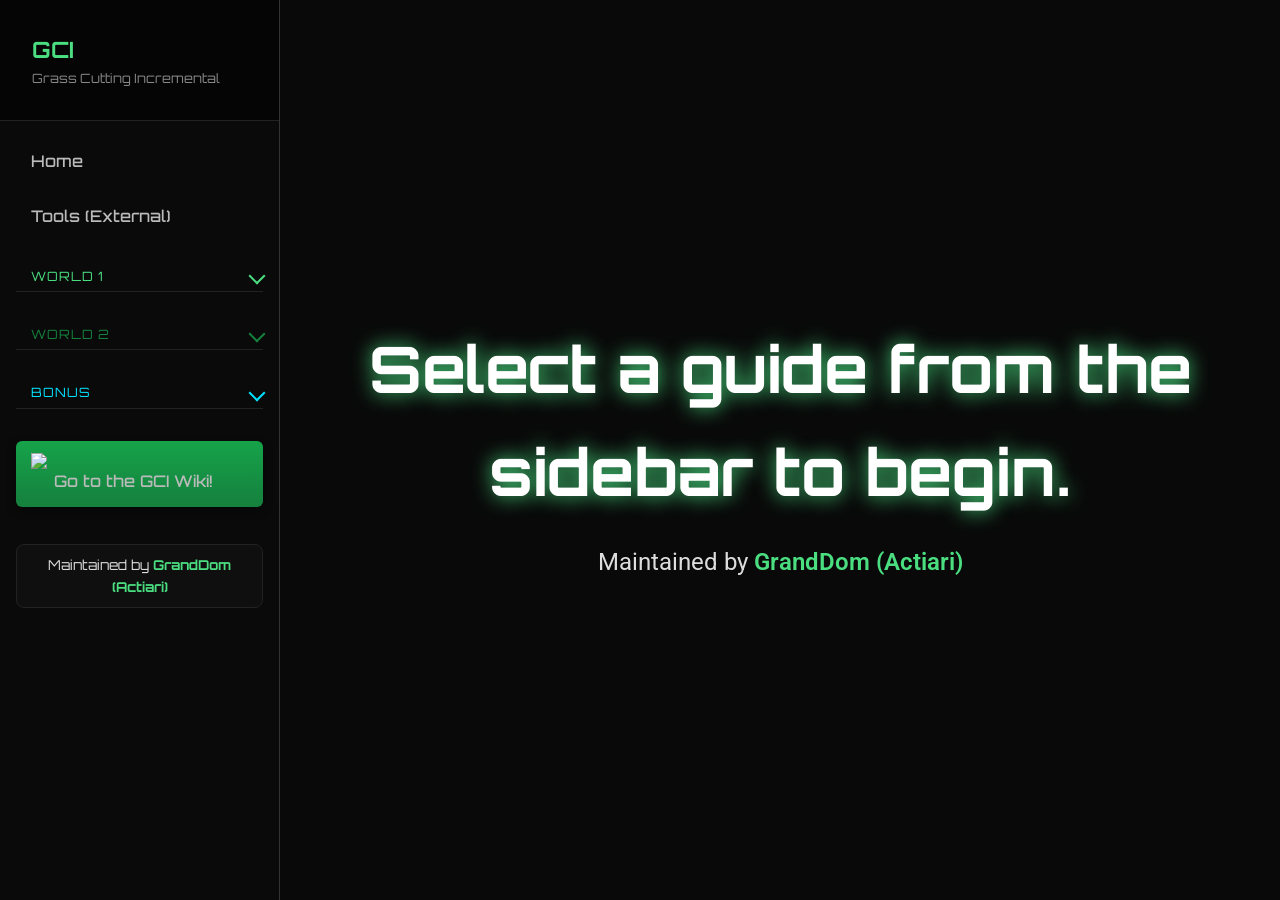
==== index.html @ 24ce48ff "a" ====
<!DOCTYPE html>
<html lang="en">
<head>
    <meta charset="UTF-8">
    <meta name="viewport" content="width=device-width, initial-scale=1.0">
    <title>GCI Guides & Resources</title>
    <link rel="stylesheet" href="assets/css/style.css">
    <link rel="icon" type="image/x-icon" href="assets/img/Main.ico">
    <link href="https://fonts.googleapis.com/css2?family=Orbitron:wght@400;700&family=Roboto:wght@300;400;700&display=swap" rel="stylesheet">
</head>
<body>

    <!-- Mobile Header -->
    <header class="mobile-header">
        <div class="logo" style="color:#4ade80; font-weight:bold;">GCI Guides</div>
        <button id="menu-toggle" style="background:none; border:none; color:#fff; font-size:1.5rem;">☰</button>
    </header>

<aside id="sidebar">
        <div class="sidebar-header">
            <h1>GCI</h1>
            <p>Grass Cutting Incremental</p>
        </div>
        <nav>
            <!-- General -->
            <a href="index.html">Home</a>
            <a href="https://roblox-grass-cutting-incremental.fandom.com/wiki/Helpful_Resources" target="_blank" rel="noopener noreferrer">Tools (External)</a>

            <!-- World 1 Section -->
            <div class="section-title">World 1</div>
            <a href="pages/origins.html">Early Game</a>
            <a href="pages/galactic.html">Galactic</a>
            <a href="pages/planetoid.html">Planetoid</a>
            <a href="pages/constellations.html">Constellations</a>
            <a href="pages/supernova.html">Supernova</a>
            <a href="pages/solarians.html">Solarians</a>
            <a href="pages/grasslands.html">Grasslands</a>
            <a href="pages/loops.html">Loops</a>
            <a href="pages/SML.html">SML &amp; SUML</a>
            <a href="pages/Omega.html">Omega</a>

            <!-- World 2 Section -->
            <div class="section-title">World 2</div>
            <a href="pages/jungle.html">Jungle</a>
            <a href="pages/true-awaken.html">True Awaken</a>
            <a href="pages/desert.html">Desert</a>
            <a href="pages/midnight.html">Midnight</a>
            <a href="pages/great-rift.html">Great Rift</a>
            <a href="pages/doom.html">Doom (DaS)</a>

            <!-- Bonus Section -->
            <div class="section-title">Bonus</div>
            <a href="pages/tower.html">The Tower</a>
            <a href="pages/cool.html">Cool World</a>
        </nav>
            <div class="sidebar-maintainer">Maintained by <strong>GrandDom (Actiari)</strong></div>
    </aside>

    <!-- Main Content -->
    <main>
        <!-- The class 'home-bg' triggers the image background in CSS -->
        <div class="home-bg">
            <div class="home-content">
                <h1><strong>Select a guide from the sidebar to begin.</strong></h1>
                <p class="maintained-note">Maintained by <strong>GrandDom (Actiari)</strong></p>
            </div>
        </div>
    </main>

    <script src="assets/js/script.js"></script>
</body>
</html>
---- assets/css/style.css ----
/* style.css */

@font-face {
    font-family: 'Yuruka';
    src: url('../fonts/FOT-Yuruka Std.otf') format('opentype');
    font-weight: normal;
    font-style: normal;
    font-display: swap;
}

/* General Reset */
* {
    box-sizing: border-box;
    margin: 0;
    padding: 0;
}

body {
    font-family: 'Yuruka', 'Roboto', sans-serif;
    background-color: #121212; /* Dark background for reading */
    color: #e0e0e0;
    line-height: 1.6;
    display: flex; /* Creates the Sidebar + Main layout */
    min-height: 100vh;
}

/* Sidebar Styling */
#sidebar {
    width: 280px;
    background-color: #0a0a0a;
    border-right: 1px solid #333;
    display: flex;
    flex-direction: column;
    position: fixed; /* Stays in place while scrolling */
    height: 100vh;
    overflow-y: auto; /* Scroll sidebar if list is too long */
    z-index: 1000;
}

.sidebar-header {
    padding: 2rem;
    background-color: #050505;
    border-bottom: 1px solid #222;
}

.sidebar-header h1 {
    font-family: 'Orbitron', sans-serif;
    font-size: 1.4rem;
    color: #4ade80; /* Grass Green */
}

.sidebar-header p {
    font-size: 0.8rem;
    color: #888;
}

/* Navigation Links */
#sidebar nav {
    padding: 1rem;
}

#sidebar a {
    display: block;
    padding: 12px 15px;
    margin-bottom: 5px;
    border-radius: 6px;
    text-decoration: none;
    color: #bbb;
    font-weight: 500;
    transition: all 0.2s;
}

/* External link buttons (Wiki) */
.external-buttons {
    padding: 0 1rem 1rem 1rem;
    display: flex;
    flex-direction: column;
    gap: 8px;
    margin-top: 0.5rem;
}
.external-buttons .btn {
    display: flex;
    align-items: center;
    gap: 10px;
    padding: 10px 12px;
    border-radius: 8px;
    color: #fff;
    text-decoration: none;
    font-weight: 600;
    box-shadow: 0 4px 10px rgba(0,0,0,0.4);
}
.external-buttons .btn .btn-icon {
    width: 18px;
    height: 18px;
    display: inline-block;
}
.external-buttons .btn.wiki { background: linear-gradient(180deg,#16a34a,#15803d); }
.external-buttons .btn.wiki img { width: 18px; height: 18px; }
.external-buttons .btn:hover { transform: translateY(-2px); }

@media (max-width: 768px) {
    .external-buttons { padding-left: 0.75rem; padding-right: 0.75rem; }
}


#sidebar a:hover {
    background-color: #1f2937;
    color: #4ade80;
    padding-left: 20px; /* Slide effect */
}

/* Active Link Styling */
#sidebar a.active {
    background-color: #1f2937;
    color: #4ade80;
    border-left: 4px solid #4ade80;
}

/* Main Content Area */
main {
    margin-left: 280px; /* Pushes content right of sidebar */
    width: 100%;
    min-height: 100vh;
    position: relative;
}

/* GUIDE PAGE STYLING */
.guide-container {
    max-width: 900px; /* Limits text width for readability */
    margin: 0 auto;
    padding: 4rem 2rem;
}

.guide-container h1 {
    font-family: 'Orbitron', sans-serif;
    font-size: 3rem;
    color: var(--theme-color);
    margin-bottom: 2rem;
    border-bottom: 2px solid #333;
    padding-bottom: 1rem;
}

/* Shared guide theme base (applies across pages using --theme-color variable) */
h2 {
    font-family: 'Orbitron', sans-serif;
    color: #fff;
    font-size: 2rem;
    margin-top: 3rem;
    margin-bottom: 1.5rem;
    padding-bottom: 10px;
    border-bottom: 2px solid #333;
    position: relative;
}

h2::after {
    content: '';
    position: absolute;
    bottom: -2px;
    left: 0;
    width: 100px;
    height: 2px;
    background-color: var(--theme-color);
    box-shadow: 0 0 10px var(--theme-color);
}

h2.major-checkpoint {
    font-size: 2.5rem;
    color: var(--theme-color);
    border-bottom: 4px solid var(--theme-color);
    text-shadow: 0 0 10px rgba(0,0,0,0.2);
}

h3 {
    font-family: 'Orbitron', sans-serif;
    color: var(--theme-color);
    font-size: 1.4rem;
    margin-top: 2rem;
    margin-bottom: 1rem;
    font-weight: 400; /* subheadings: not bold for readability */
}

.credits-box {
    background: rgba(255, 255, 255, 0.03);
    border: 1px solid #333;
    border-left: 4px solid var(--theme-color);
    border-radius: 6px;
    padding: 1.5rem;
    margin-bottom: 3rem;
    display: flex;
    flex-direction: column;
    gap: 10px;
}

.credits-header {
    font-family: 'Orbitron', sans-serif;
    font-size: 0.9rem;
    color: var(--theme-color);
    text-transform: uppercase;
    letter-spacing: 1px;
    margin-bottom: 0.5rem;
}

.note {
    background-color: #151515;
    border-left: 2px solid var(--theme-color);
    padding: 1rem 1.5rem;
    margin: 1.5rem 0;
    border-radius: 0 6px 6px 0;
    font-size: 0.95rem;
    color: #cccccc;
    transition: transform 0.2s;
}
.note:hover { background-color: #1a1a1a; }

table {
    width: 100%;
    border-collapse: collapse;
    margin: 2rem 0;
    background-color: #111;
    box-shadow: 0 4px 6px rgba(0,0,0,0.3);
    border-radius: 8px;
    overflow: hidden;
    font-size: 0.9rem;
}
th, td {
    padding: 12px;
    text-align: left;
    border-bottom: 1px solid #222;
}
th {
    background-color: #1f1f1f;
    color: var(--theme-color);
    font-family: 'Orbitron', sans-serif;
    text-transform: uppercase;
}

/* Warning Text styling */
.warning-text {
    color: #ff5555;
    font-weight: bold;
    text-transform: uppercase;
}

/* List Styling */
ul { margin-left: 20px; margin-bottom: 1.5rem; }
li { margin-bottom: 8px; color: #ddd; }

/* Sidebar Active Color Override */
#sidebar a.active {
    color: var(--theme-color) !important;
    border-left-color: var(--theme-color) !important;
}
#sidebar a:hover {
    color: var(--theme-color) !important;
}


/* HOME PAGE STYLING */
/* This makes the image cover the whole area to the right */
.home-bg {
    width: 100%;
    height: 100vh;
    /* CHANGE 'bg.jpg' TO YOUR IMAGE FILENAME */
    background: linear-gradient(rgba(0,0,0,0.5), rgba(0,0,0,0.5)), url('../img/bg.jpg'); 
    background-size: cover;
    background-position: center;
    display: flex;
    justify-content: center;
    align-items: center;
    text-align: center;
}

.home-content h1 {
    font-family: 'Orbitron', sans-serif;
    font-size: 4rem;
    color: #fff;
    text-shadow: 0 0 20px #4ade80;
}

.home-content p {
    font-size: 1.5rem;
    color: #ddd;
}

/* Mobile Header (Hidden on Desktop) */
.mobile-header {
    display: none;
}

/* Responsive */
@media (max-width: 768px) {
    body { display: block; }
    
    #sidebar {
        transform: translateX(-100%);
        transition: transform 0.3s ease;
        width: 100%;
    }

    #sidebar.active { transform: translateX(0); }

    main { margin-left: 0; }

    .mobile-header {
        display: flex;
        justify-content: space-between;
        padding: 1rem;
        background: #0a0a0a;
        position: sticky;
        top: 0;
        z-index: 2000;
    }

    .home-content h1 { font-size: 2.5rem; }
}

/* Add to bottom of style.css */

.section-title {
    font-family: 'Orbitron', sans-serif;
    font-size: 0.8rem;
    text-transform: uppercase;
    color: #666; /* Muted gray */
    margin-top: 1.5rem; /* Space before new section */
    margin-bottom: 0.5rem;
    padding-left: 15px;
    letter-spacing: 1px;
    border-bottom: 1px solid #222;
    padding-bottom: 5px;
    display: flex;
    align-items: center;
    justify-content: space-between;
    cursor: pointer;
}

/* caret indicator */
.section-title .section-caret {
    width: 12px;
    height: 12px;
    border-left: 2px solid #888;
    border-bottom: 2px solid #888;
    transform: rotate(-45deg);
    display: inline-block;
    margin-left: 10px;
    transition: transform 0.2s ease, border-color 0.2s ease;
}

/* collapsed links container */
.sidebar-section .section-links {
    max-height: 0;
    overflow: hidden;
    transition: max-height 0.28s ease, padding 0.2s ease;
    padding-left: 4px;
}

/* open state */
.sidebar-section.open .section-links {
    max-height: 2000px; /* large enough for content */
    padding-top: 8px;
    padding-bottom: 8px;
}

/* rotate caret when open */
.sidebar-section.open .section-title .section-caret {
    transform: rotate(45deg);
    border-color: var(--theme-color);
}

/* small spacing for links inside section */
.sidebar-section .section-links a { padding-left: 24px; }

/* Section title color variants */
.section-title.w1 { color: #4ade80; }
.section-title.w2 { color: #15803d; }
.section-title.bonus { color: #00e1ff; }

/* Caret color per section */
.section-title.w1 .section-caret { border-left-color: #4ade80; border-bottom-color: #4ade80; }
.section-title.w2 .section-caret { border-left-color: #15803d; border-bottom-color: #15803d; }
.section-title.bonus .section-caret { border-left-color: #00e1ff; border-bottom-color: #00e1ff; }

/* Keep title color obvious when open */
.sidebar-section.open .section-title.w1 { color: #4ade80; }
.sidebar-section.open .section-title.w2 { color: #15803d; }
.sidebar-section.open .section-title.bonus { color: #00e1ff; }

/* --- Sidebar section color themes --- */
.sidebar-section.w1 .section-title { color: #9AE6B4 !important; }
.sidebar-section.w2 .section-title { color: #16A34A !important; }
.sidebar-section.bonus .section-title { color: #06B6D4 !important; }

/* caret color per section when open */
.sidebar-section.w1.open .section-title .section-caret { border-color: #9AE6B4; }
.sidebar-section.w2.open .section-title .section-caret { border-color: #16A34A; }
.sidebar-section.bonus.open .section-title .section-caret { border-color: #06B6D4; }

/* ensure links in section use theme on hover */
.sidebar-section.w1 .section-links a:hover { color: #9AE6B4; }
.sidebar-section.w2 .section-links a:hover { color: #16A34A; }
.sidebar-section.bonus .section-links a:hover { color: #06B6D4; }

/* Maintainer note styles */
.sidebar-maintainer {
    margin: 1rem;
    padding: 0.6rem 0.9rem;
    background: rgba(255,255,255,0.02);
    border: 1px solid #222;
    border-radius: 8px;
    color: #ddd;
    font-size: 0.85rem;
    text-align: center;
}
.sidebar-maintainer strong { color: #4ade80; font-weight:700; }

.maintained-note {
    margin-top: 1.25rem;
    font-size: 1rem;
    color: #cfd8cc;
}
.maintained-note strong { color: #4ade80; font-weight:600; }



/* --- DOT NAVIGATION (Left Side) --- */
#dot-nav {
    position: fixed;
    left: 300px; /* Sidebar width (280px) + 20px gap */
    top: 50%;
    transform: translateY(-50%);
    display: flex;
    flex-direction: column;
    gap: 14px;
    z-index: 900;
}

.dot-item {
    display: grid;
    grid-template-columns: 20px 3ch 1fr; /* circle | number | label */
    align-items: center;
    text-decoration: none;
    opacity: 0.9; /* high default visibility */
    transition: all 0.22s ease;
    -webkit-tap-highlight-color: transparent;
}

.dot-item:hover, .dot-item.active {
    opacity: 1;
    transform: scale(1.12);
}

.dot-circle {
    width: 16px; /* larger and easier to see */
    height: 16px;
    border-radius: 50%;
    border: 3px solid var(--theme-color); /* use theme color */
    background-color: var(--theme-color); /* theme fill, controlled by opacity */
    opacity: 0.22; /* subtle by default */
    transition: all 0.22s ease;
    box-shadow: 0 2px 6px rgba(0,0,0,0.6) inset;
}

.dot-item:hover .dot-circle {
    opacity: 0.45; /* brighter on hover */
}

.dot-item.active .dot-circle {
    opacity: 1; /* fully bright when active */
    border-color: var(--theme-color);
    background-color: var(--theme-color);
    box-shadow: 0 0 18px var(--theme-color), 0 8px 22px rgba(0,0,0,0.45);
}

.dot-label {
    margin-left: 12px;
    font-family: 'Yuruka', 'Orbitron', sans-serif;
    font-size: 0.75rem;
    color: var(--theme-color); /* label uses theme color */
    text-transform: uppercase;
    letter-spacing: 1px;
    text-shadow: 0 0 10px rgba(0,0,0,0.6);
    /* keep labels visible for accessibility */
    font-weight: 400; /* sublabels normal to improve scanability */
}

/* Make top-level dot labels bold for emphasis */
.dot-item.level-1 .dot-label { font-weight: 700; }

.dot-item.level-2 .dot-label { font-weight: 400; }
.dot-item.level-3 .dot-label { font-weight: 400; }
.dot-item.level-4 .dot-label { font-weight: 400; }

.dot-item.active .dot-label {
    text-shadow: 0 0 14px var(--theme-color);
    color: var(--theme-color);
}

/* Grouped dot nav layout (parent + children) */
.dot-group { display: flex; flex-direction: column; gap: 6px; margin-bottom: 10px; }
.dot-children { margin-left: 0; display: flex; flex-direction: column; gap: 6px; }
.dot-children.sub-level { margin-left: 0; }

/* Base dot item layout */
.dot-item { display: flex; align-items: center; gap: 8px; text-decoration: none; }
.dot-item .dot-num { color: var(--theme-color); font-weight: 700; width: 3ch; text-align: right; margin-left: 6px; }
.dot-item .dot-label { display: block; text-align: left; }

/* Indentation and hierarchy for dot nav levels */
.dot-item.level-1 { padding-left: 0; }
.dot-item.level-1 .dot-label { font-size: 0.95rem; text-transform: uppercase; letter-spacing: 1px; }

.dot-item.level-2 { padding-left: 0; }
.dot-item.level-2 .dot-circle { width: 12px; height: 12px; border-width: 2px; }
.dot-item.level-2 .dot-label { font-size: 0.88rem; opacity: 0.98; font-weight: 700; text-transform: none; letter-spacing: 0.2px; }

.dot-item.level-3 { padding-left: 0; }
.dot-item.level-3 .dot-circle { width: 10px; height: 10px; border-width: 2px; }
.dot-item.level-3 .dot-label { font-size: 0.82rem; opacity: 0.95; font-weight: 700; }

.dot-item.level-4 { padding-left: 0; }
.dot-item.level-4 .dot-circle { width: 8px; height: 8px; border-width: 2px; }
.dot-item.level-4 .dot-label { font-size: 0.76rem; opacity: 0.9; font-weight: 700; }


/* Uncomment below if you only want text on hover/active */
/* .dot-item:hover .dot-label, .dot-item.active .dot-label { opacity: 1; } */

/* Uncomment below if you only want text on hover/active */
/* .dot-item:hover .dot-label, .dot-item.active .dot-label { opacity: 1; } */

/* Hide dots on mobile/tablets where space is tight */
@media (max-width: 1100px) {
    #dot-nav { display: none; }
}

/* Optional content override: ensure bonus sections are not highlighted with theme color */
.bonus-section,
.bonus-section * {
    background: transparent !important;
    border-left: none !important;
    box-shadow: none !important;
    outline: none !important;
}

/* --- CUSTOM SCROLLBAR STYLING --- */

/* For Webkit Browsers (Chrome, Edge, Safari) */
::-webkit-scrollbar {
    width: 8px; /* Width of the vertical scrollbar */
    height: 8px; /* Height of the horizontal scrollbar */
}

/* The Track (Background) */
::-webkit-scrollbar-track {
    background: #0a0a0a; /* Matches your Sidebar background */
}

/* The Handle (The moving part) */
::-webkit-scrollbar-thumb {
    background: #333; /* Dark Grey */
    border-radius: 4px; /* Soft edges */
}

/* Handle on hover (When you mouse over it) */
::-webkit-scrollbar-thumb:hover {
    background: #555; /* Slightly lighter grey */
}

/* For Firefox (different syntax) */
* {
    scrollbar-width: thin; /* Makes it skinnier */
    scrollbar-color: #333 #0a0a0a; /* Thumb Color | Track Color */
}

/* --- COLLAPSIBLE SIDEBAR STYLES --- */

/* Desktop Toggle Button (Visible when sidebar is closed) */
#desktop-expand-btn {
    position: fixed;
    top: 20px;
    left: 20px;
    z-index: 2000;
    background-color: #1a1c29;
    border: 1px solid #333;
    color: var(--theme-color);
    font-size: 1.5rem;
    padding: 5px 12px;
    border-radius: 4px;
    cursor: pointer;
    display: none; /* Hidden by default (sidebar is open) */
    transition: all 0.3s;
}

#desktop-expand-btn:hover {
    background-color: #2a2d42;
    box-shadow: 0 0 10px var(--theme-color);
}

/* Sidebar Collapse Button (Inside the sidebar) */
#sidebar-collapse-btn {
    position: absolute;
    top: 15px;
    right: 15px;
    background: transparent;
    border: none;
    color: #888;
    font-size: 1.2rem;
    cursor: pointer;
    transition: color 0.3s;
}

#sidebar-collapse-btn:hover {
    color: var(--theme-color);
}

/* Transitions for smooth movement */
#sidebar, main, #dot-nav {
    transition: all 0.3s ease-in-out;
}

/* Force heading and UI font to use Yuruka where appropriate (headings, sidebar, dots) */
/* Keep body and content readable using Roboto */
#sidebar, .sidebar-header h1, .sidebar-header p, #sidebar a, h1, h2, h3, .credits-header, .section-title, .dot-label {
    font-family: 'Yuruka', 'Orbitron', sans-serif !important;
}

/* Ensure content like paragraphs, TOC, tables use Roboto (readable) */
body, p, li, .toc-list, table, th, td, .note, .qa-box, .credits-grid {
    font-family: 'Roboto', 'Yuruka', sans-serif;
}

/* --- COLLAPSED STATE (Applied via JS) --- */
body.collapsed #sidebar {
    transform: translateX(-100%); /* Hides sidebar to the left */
}

body.collapsed main {
    margin-left: 0; /* Expands content to fill screen */
}

body.collapsed #desktop-expand-btn {
    display: block; /* Show the open button */
}

/* Move dots to the left when sidebar is gone */
body.collapsed #dot-nav {
    left: 40px; 
}

/* --- CLEAN TABLE OF CONTENTS --- */
.toc-box {
    background-color: #151515;
    border: 1px solid #333;
    border-left: 4px solid var(--theme-color);
    padding: 1.5rem;
    margin-bottom: 3rem;
    border-radius: 6px;
    width: 100%; /* Ensures it uses full available space */
}

.toc-title {
    font-family: 'Yuruka', 'Orbitron', sans-serif;
    color: var(--theme-color);
    margin-bottom: 15px;
    font-size: 1.2rem;
    font-weight: 700;
}

.toc-list {
    list-style: none !important;
    padding-left: 0 !important;
    margin: 0 !important;
    display: block !important; /* Kills any inherited grids */
}

/* Base items */
.toc-list li {
    display: block !important; /* Force text to use full width */
    margin-bottom: 10px;
    width: 100%;
}

/* Sub-list (The container div you used in HTML) */
.toc-list .sub-list {
    display: block !important;
    margin: 5px 0 10px 25px !important; /* Indent */
    padding-left: 15px !important;
    border-left: 1px solid rgba(255, 255, 255, 0.1);
}

.toc-list a {
    color: #ddd;
    text-decoration: none;
    font-size: 0.95rem;
    font-weight: 700;
    line-height: 1.4;
    display: inline-block; /* Allows width to be calculated correctly */
    transition: color 0.2s;
}

.toc-list a:hover {
    color: var(--theme-color);
    text-decoration: underline;
}

/* Desktop: Allow two columns ONLY if the box is wide enough */
@media (min-width: 1200px) {
    /* Optional: Uncomment below if you want two columns back */
    /* .toc-list { column-count: 1; } */
}
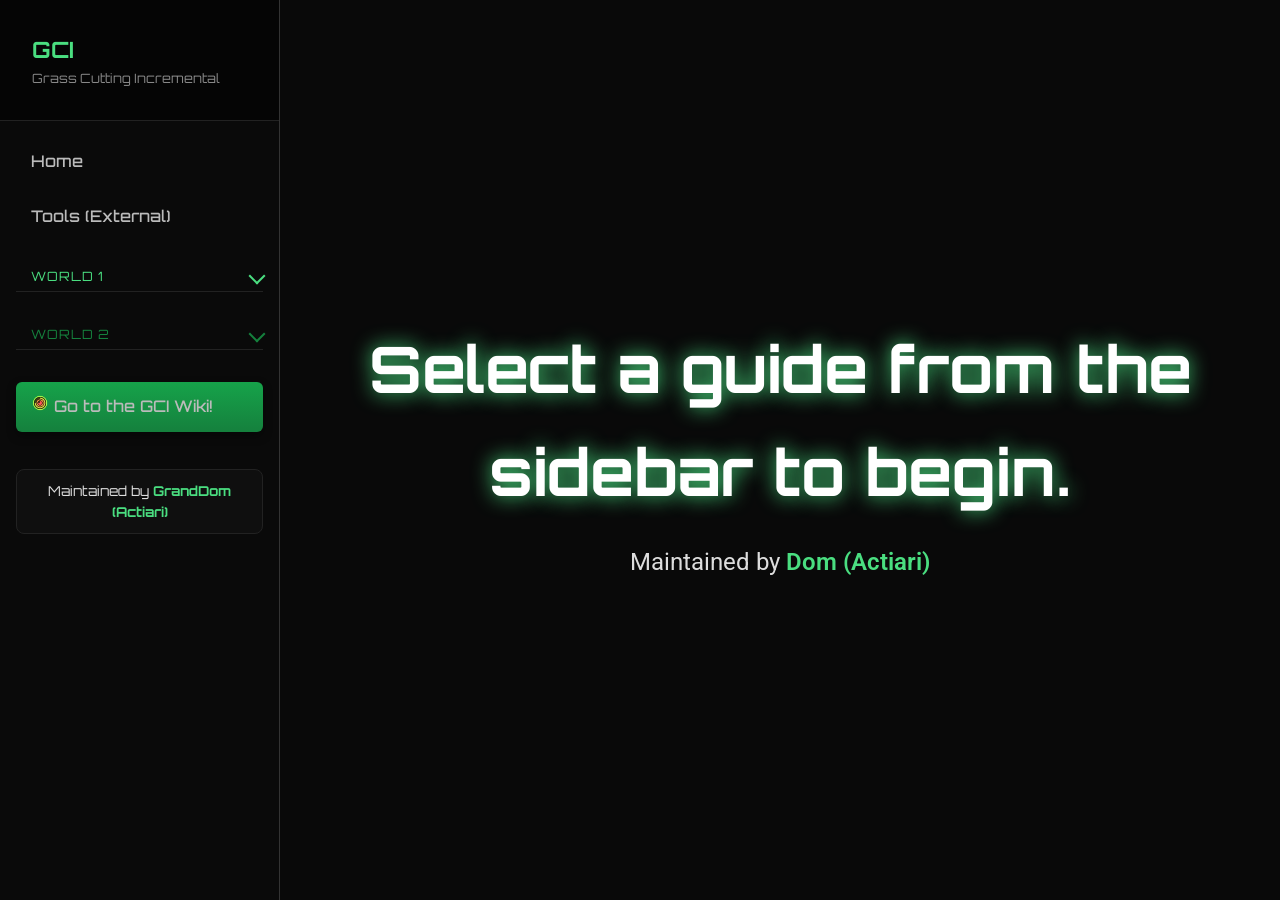
==== commit 024a85a1: "a" ====
--- a/index.html
+++ b/index.html
@@ -28,30 +28,16 @@
 
             <!-- World 1 Section -->
             <div class="section-title">World 1</div>
-            <a href="pages/origins.html">Early Game</a>
             <a href="pages/galactic.html">Galactic</a>
             <a href="pages/planetoid.html">Planetoid</a>
-            <a href="pages/constellations.html">Constellations</a>
             <a href="pages/supernova.html">Supernova</a>
-            <a href="pages/solarians.html">Solarians</a>
-            <a href="pages/grasslands.html">Grasslands</a>
-            <a href="pages/loops.html">Loops</a>
             <a href="pages/SML.html">SML &amp; SUML</a>
             <a href="pages/Omega.html">Omega</a>
 
             <!-- World 2 Section -->
             <div class="section-title">World 2</div>
-            <a href="pages/jungle.html">Jungle</a>
             <a href="pages/true-awaken.html">True Awaken</a>
-            <a href="pages/desert.html">Desert</a>
-            <a href="pages/midnight.html">Midnight</a>
-            <a href="pages/great-rift.html">Great Rift</a>
-            <a href="pages/doom.html">Doom (DaS)</a>
 
-            <!-- Bonus Section -->
-            <div class="section-title">Bonus</div>
-            <a href="pages/tower.html">The Tower</a>
-            <a href="pages/cool.html">Cool World</a>
         </nav>
             <div class="sidebar-maintainer">Maintained by <strong>GrandDom (Actiari)</strong></div>
     </aside>
@@ -62,7 +48,7 @@
         <div class="home-bg">
             <div class="home-content">
                 <h1><strong>Select a guide from the sidebar to begin.</strong></h1>
-                <p class="maintained-note">Maintained by <strong>GrandDom (Actiari)</strong></p>
+                <p class="maintained-note">Maintained by <strong>Dom (Actiari)</strong></p>
             </div>
         </div>
     </main>
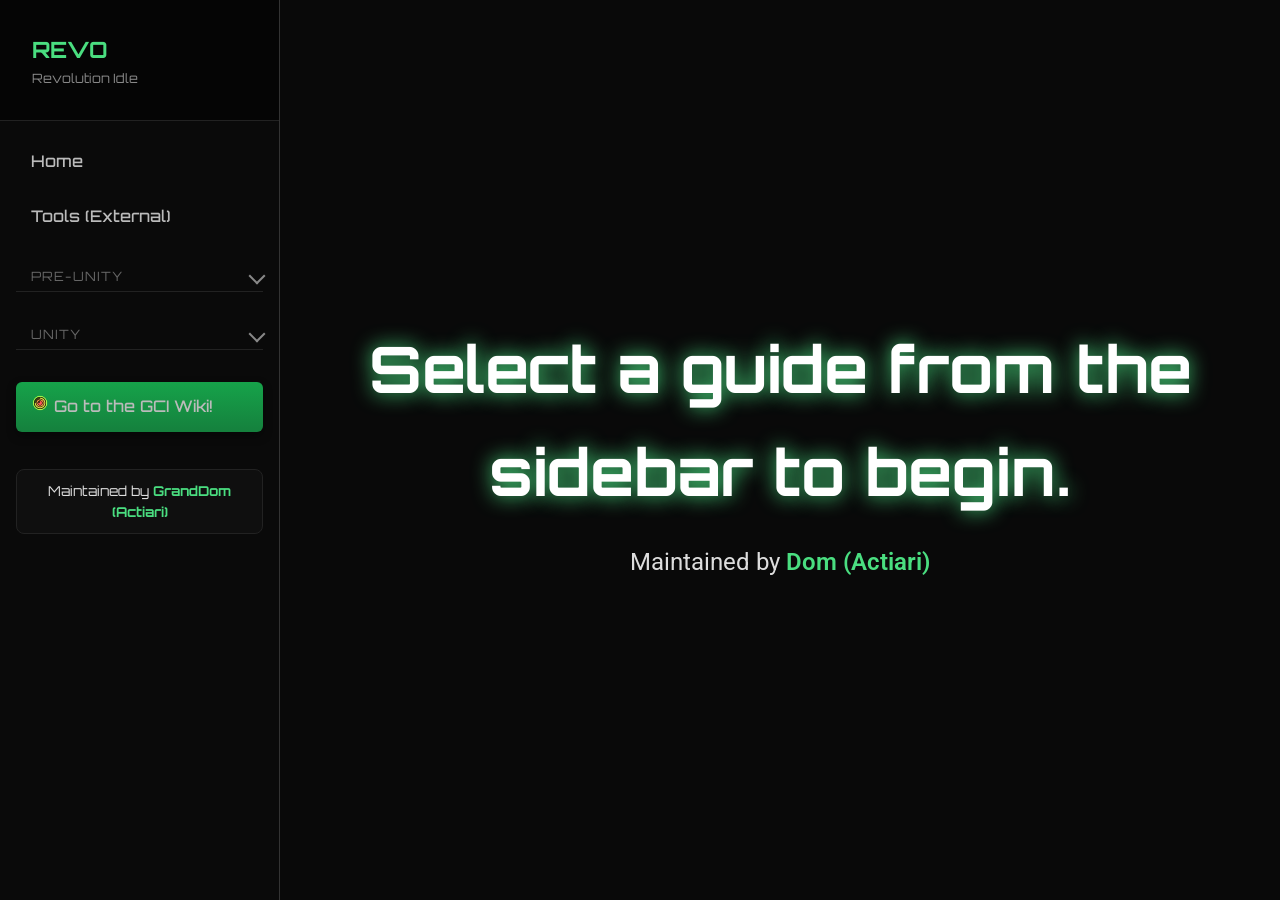
==== commit 2125c8f6: "a" ====
--- a/index.html
+++ b/index.html
@@ -3,7 +3,7 @@
 <head>
     <meta charset="UTF-8">
     <meta name="viewport" content="width=device-width, initial-scale=1.0">
-    <title>GCI Guides & Resources</title>
+    <title>Revo Idle Guides & Resources</title>
     <link rel="stylesheet" href="assets/css/style.css">
     <link rel="icon" type="image/x-icon" href="assets/img/Main.ico">
     <link href="https://fonts.googleapis.com/css2?family=Orbitron:wght@400;700&family=Roboto:wght@300;400;700&display=swap" rel="stylesheet">
@@ -12,31 +12,38 @@
 
     <!-- Mobile Header -->
     <header class="mobile-header">
-        <div class="logo" style="color:#4ade80; font-weight:bold;">GCI Guides</div>
+        <div class="logo" style="color:#4ade80; font-weight:bold;">Revo Idle Guides</div>
         <button id="menu-toggle" style="background:none; border:none; color:#fff; font-size:1.5rem;">☰</button>
     </header>
 
 <aside id="sidebar">
         <div class="sidebar-header">
-            <h1>GCI</h1>
-            <p>Grass Cutting Incremental</p>
+            <h1>REVO</h1>
+            <p>Revolution Idle</p>
         </div>
         <nav>
             <!-- General -->
             <a href="index.html">Home</a>
-            <a href="https://roblox-grass-cutting-incremental.fandom.com/wiki/Helpful_Resources" target="_blank" rel="noopener noreferrer">Tools (External)</a>
+            <a href="https://revolutionidle.wiki.gg" target="_blank" rel="noopener noreferrer">Tools (External)</a>
 
-            <!-- World 1 Section -->
-            <div class="section-title">World 1</div>
-            <a href="pages/galactic.html">Galactic</a>
-            <a href="pages/planetoid.html">Planetoid</a>
-            <a href="pages/supernova.html">Supernova</a>
-            <a href="pages/SML.html">SML &amp; SUML</a>
-            <a href="pages/Omega.html">Omega</a>
+            <div class="section-title">Pre-Unity</div>
+            <a href="pages/galactic.html">Beginning</a>
+            <a href="pages/planetoid.html">Infinity</a>
+            <a href="pages/supernova.html">Break Infinity</a>
+            <a href="pages/SML.html">Eternity</a>
+            <a href="pages/Omega.html">Diaation</a>
+            <a href="pages/Omega.html">Dilation Tree</a>
 
-            <!-- World 2 Section -->
-            <div class="section-title">World 2</div>
-            <a href="pages/true-awaken.html">True Awaken</a>
+            <div class="section-title">Unity</div>
+            <a href="pages/galactic.html">Trials</a>
+            <a href="pages/planetoid.html">Attacks</a>
+            <a href="pages/supernova.html">Minerlas</a>
+            <a href="pages/SML.html">Refinement</a>
+            <a href="pages/Omega.html">Elements</a>
+            <a href="pages/Omega.html">Tarot</a>
+            <a href="pages/Omega.html">Tarot Challenges</a>
+            <a href="pages/Omega.html">Plague</a>
+            <a href="pages/Omega.html">Singularity</a>
 
         </nav>
             <div class="sidebar-maintainer">Maintained by <strong>GrandDom (Actiari)</strong></div>
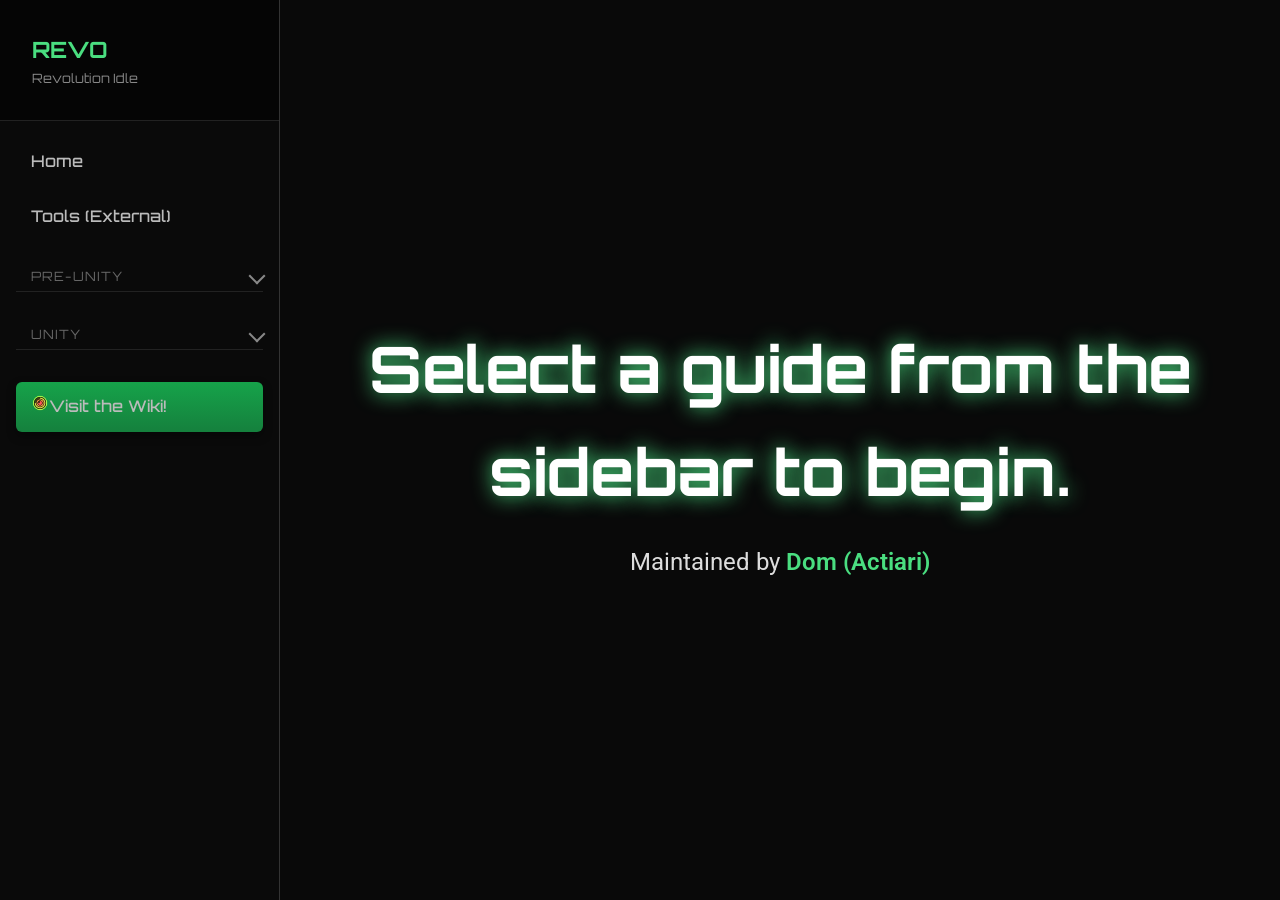
==== commit 44b9cef7: "Updated issues" ====
--- a/index.html
+++ b/index.html
@@ -46,7 +46,6 @@
             <a href="pages/Omega.html">Singularity</a>
 
         </nav>
-            <div class="sidebar-maintainer">Maintained by <strong>GrandDom (Actiari)</strong></div>
     </aside>
 
     <!-- Main Content -->
